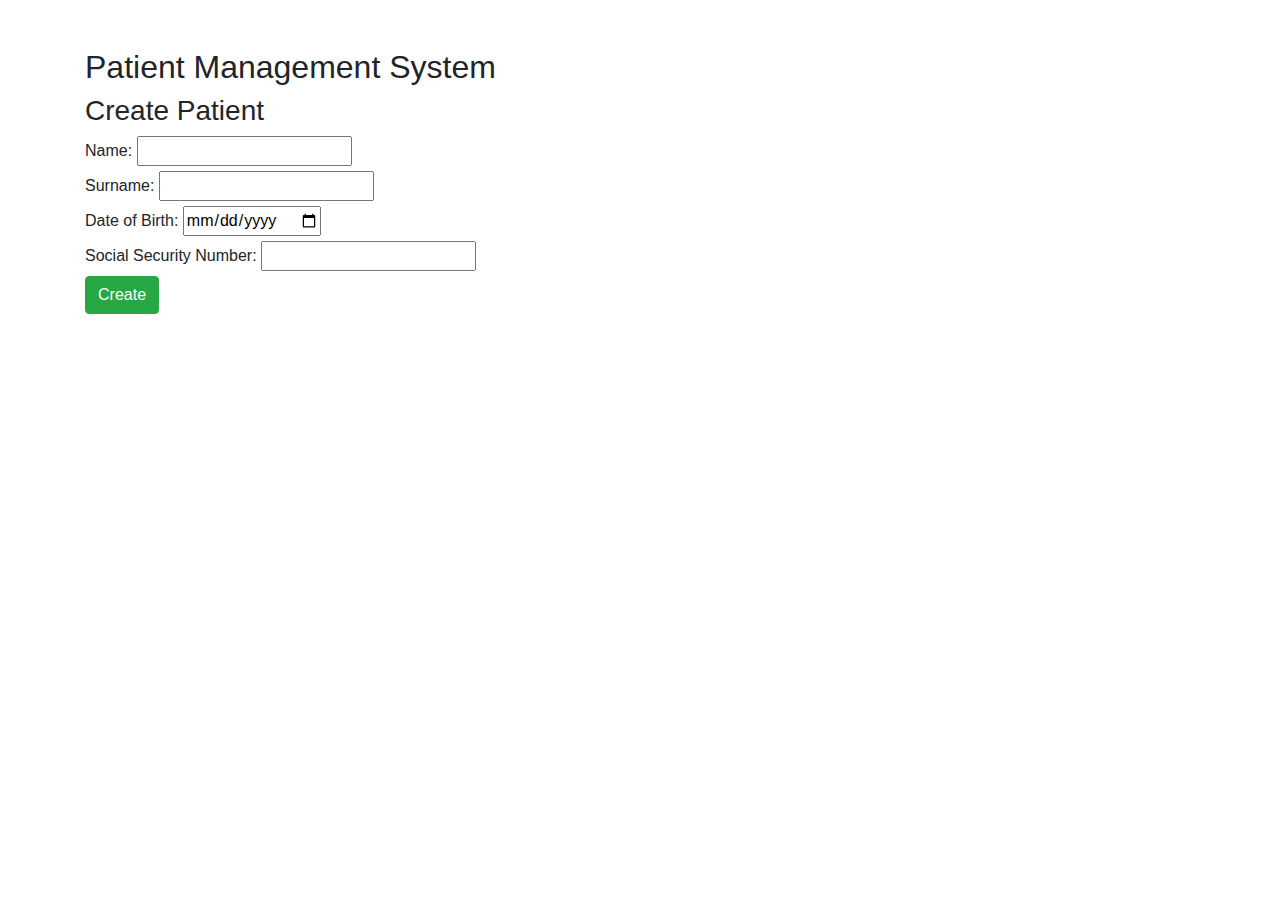
==== src/main/resources/templates/create-patient.html @ bd9e37f1 "Update changes for create patients" ====
<!DOCTYPE html>
<html xmlns:th="http://www.thymeleaf.org">
<head>
    <title>Patient Management System</title>
    <link rel="stylesheet" href="https://stackpath.bootstrapcdn.com/bootstrap/4.3.1/css/bootstrap.min.css">
</head>
<body>
<div class="container mt-5">
    <h2>Patient Management System</h2>

    <h3>Create Patient</h3>
    <form th:action="@{/patients/create}" method="post">
        <label for="name">Name:</label>
        <input type="text" id="name" name="name" required>
        <br>
        <label for="surname">Surname:</label>
        <input type="text" id="surname" name="surname" required>
        <br>
        <label for="dateOfBirth">Date of Birth:</label>
        <input type="date" id="dateOfBirth" name="dateOfBirth" required>
        <br>
        <label for="socialSecurityNumber">Social Security Number:</label>
        <input type="text" id="socialSecurityNumber" name="socialSecurityNumber" required>
        <br>
        <button type="submit" class="btn btn-success">Create</button>
    </form>
</div>

<script src="https://code.jquery.com/jquery-3.3.1.slim.min.js"></script>
<script src="https://cdnjs.cloudflare.com/ajax/libs/popper.js/1.14.7/umd/popper.min.js"></script>
<script src="https://stackpath.bootstrapcdn.com/bootstrap/4.3.1/js/bootstrap.min.js"></script>
</body>
</html>
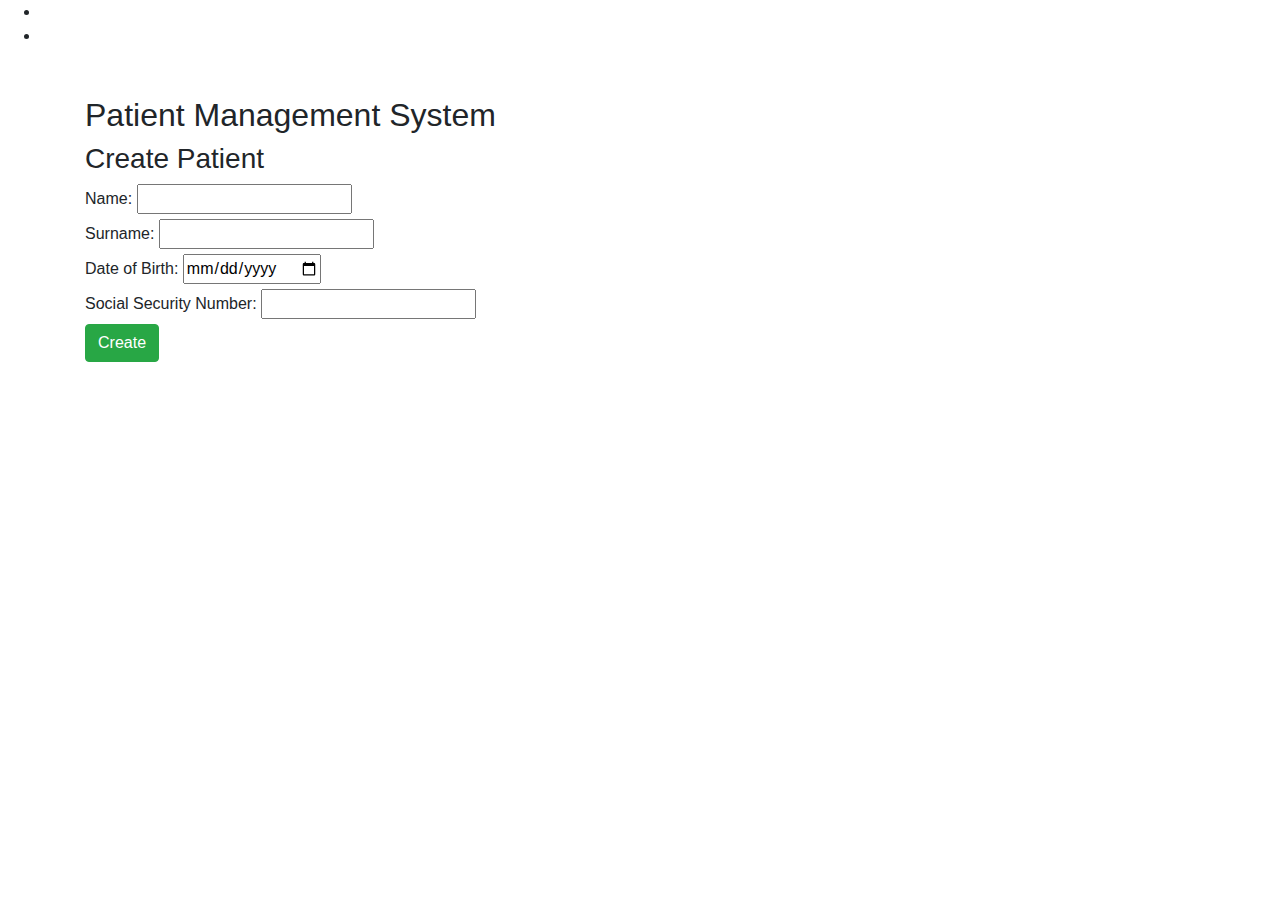
==== commit 7aae8d1b: "Update changes for create patients" ====
--- a/src/main/resources/templates/create-patient.html
+++ b/src/main/resources/templates/create-patient.html
@@ -2,9 +2,16 @@
 <html xmlns:th="http://www.thymeleaf.org">
 <head>
     <title>Patient Management System</title>
+    <link rel="stylesheet" th:href="@{/css/styles.css}" />
     <link rel="stylesheet" href="https://stackpath.bootstrapcdn.com/bootstrap/4.3.1/css/bootstrap.min.css">
 </head>
 <body>
+<nav>
+    <ul>
+        <li><a th:href="@{/patients}" th:text="Home"></a></li>
+        <li><a th:href="@{/patients/create}" th:text="CreatePatient"></a></li>
+    </ul>
+</nav>
 <div class="container mt-5">
     <h2>Patient Management System</h2>
 
